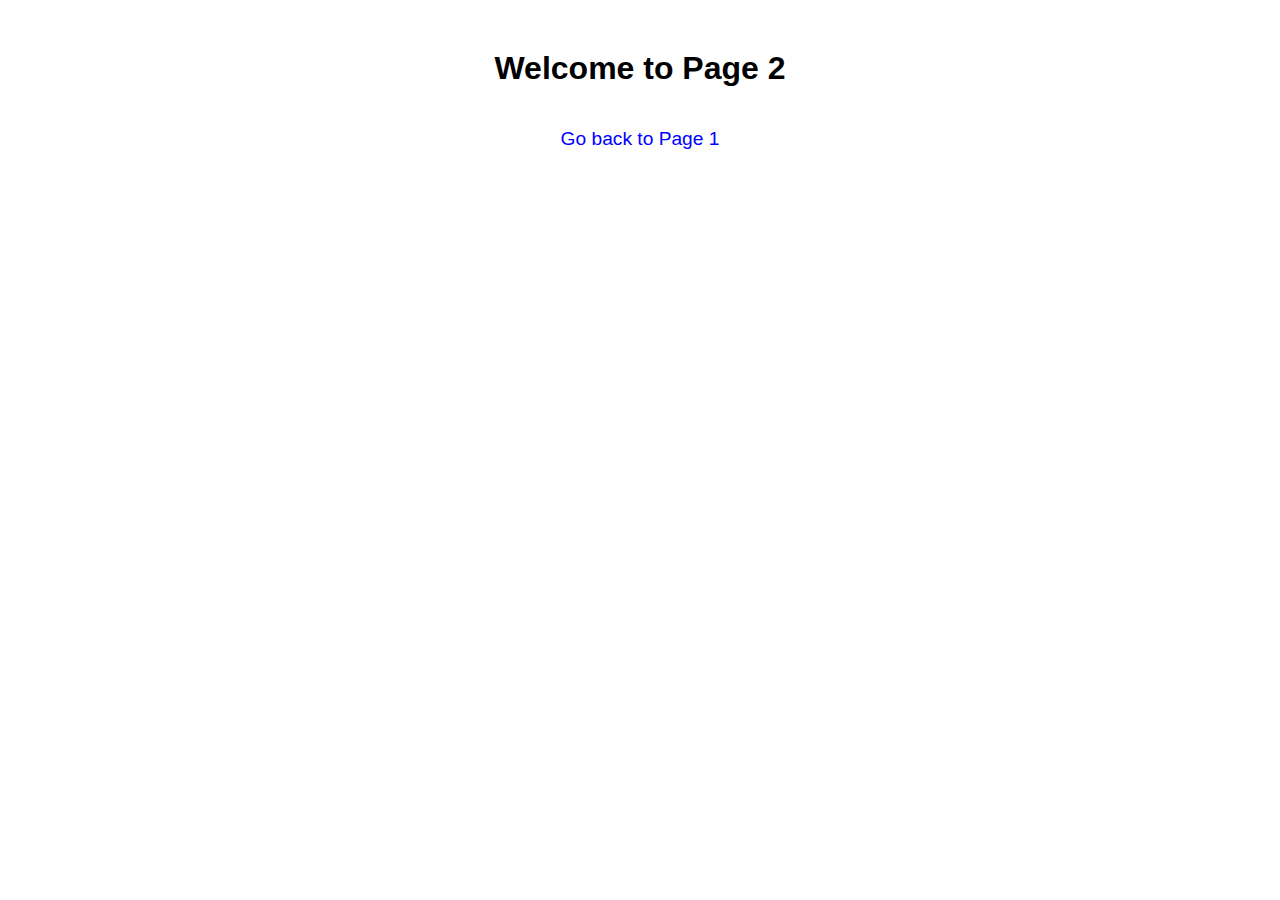
==== page2.html @ 849bea99 "Simple view transition html" ====
<!DOCTYPE html>
<html lang="en">
<head>
    <meta charset="UTF-8">
    <meta name="viewport" content="width=device-width, initial-scale=1.0">
    <title>Page 2</title>
    <link rel="stylesheet" href="styles.css">
    <script defer src="script.js"></script>
</head>
<body>
    <h1 class="title" id="title">Welcome to Page 2</h1>
    <a href="index.html" class="link">Go back to Page 1</a>
</body>
</html>
---- styles.css ----
body {
    font-family: Arial, sans-serif;
    text-align: center;
    margin: 50px;
}

.title {
    font-size: 2rem;
    view-transition-name: title;
}

.link {
    display: inline-block;
    margin-top: 20px;
    font-size: 1.2rem;
    text-decoration: none;
    color: blue;
}

::view-transition-group(title) {
    animation-duration: 0.5s;
    animation-timing-function: ease-in-out;
}
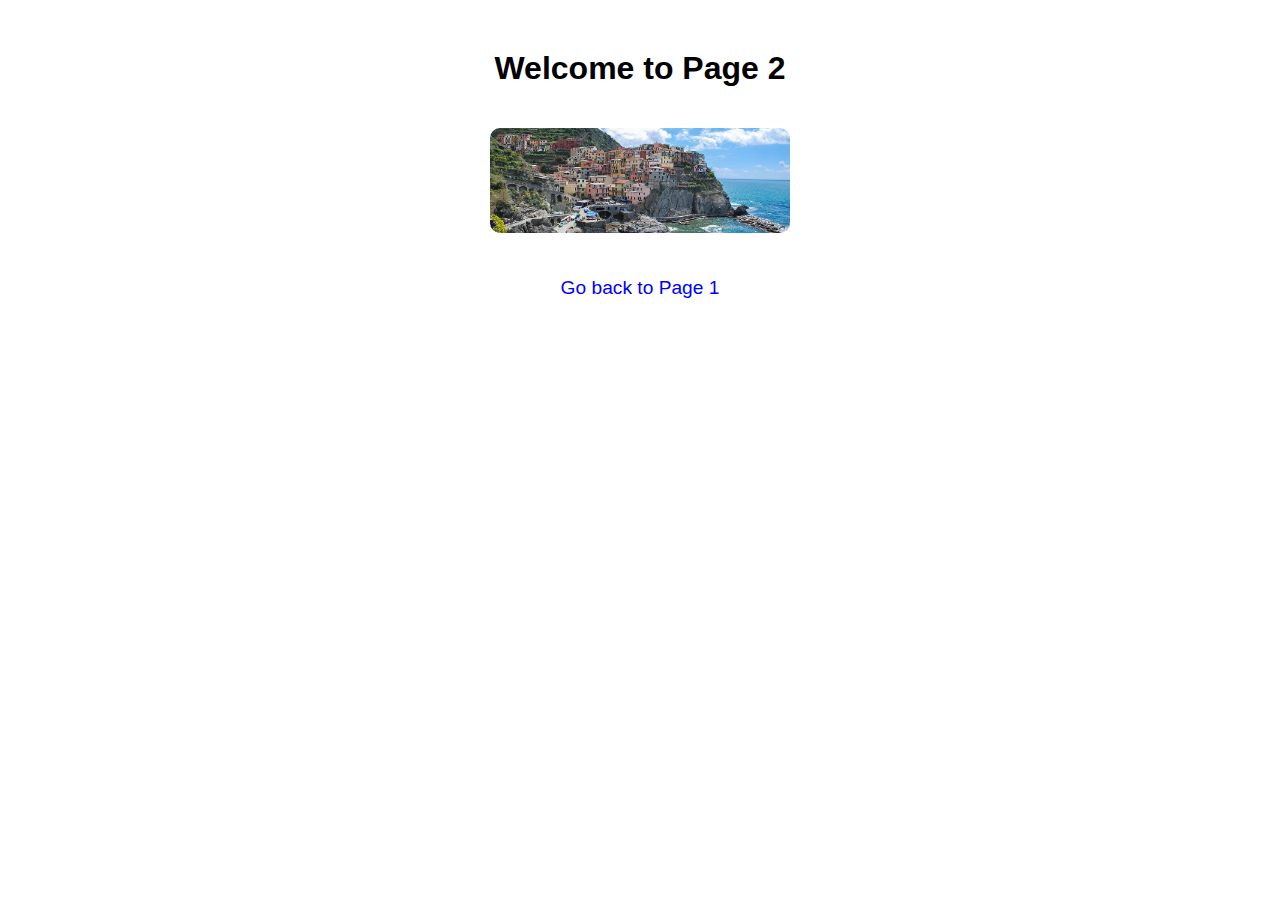
==== commit b04bdd3c: "Add images to visualize transtion" ====
--- a/page2.html
+++ b/page2.html
@@ -8,7 +8,9 @@
     <script defer src="script.js"></script>
 </head>
 <body>
-    <h1 class="title" id="title">Welcome to Page 2</h1>
+    <h1 class="title">Welcome to Page 2</h1>
+    <img src="image2.jpg" class="image" id="main-image" alt="Image 2">
+    <br>
     <a href="index.html" class="link">Go back to Page 1</a>
 </body>
 </html>
--- a/styles.css
+++ b/styles.css
@@ -9,6 +9,14 @@
     view-transition-name: title;
 }
 
+.image {
+    width: 300px;
+    height: auto;
+    margin: 20px;
+    border-radius: 10px;
+    view-transition-name: main-image;
+}
+
 .link {
     display: inline-block;
     margin-top: 20px;
@@ -17,7 +25,12 @@
     color: blue;
 }
 
-::view-transition-group(title) {
-    animation-duration: 0.5s;
+/* Ensure the transition effect is visible */
+::view-transition-old(main-image),
+::view-transition-new(main-image),
+::view-transition-old(title),
+::view-transition-new(title) {
+    animation-duration: 0.6s;
     animation-timing-function: ease-in-out;
+    mix-blend-mode: normal;
 }
